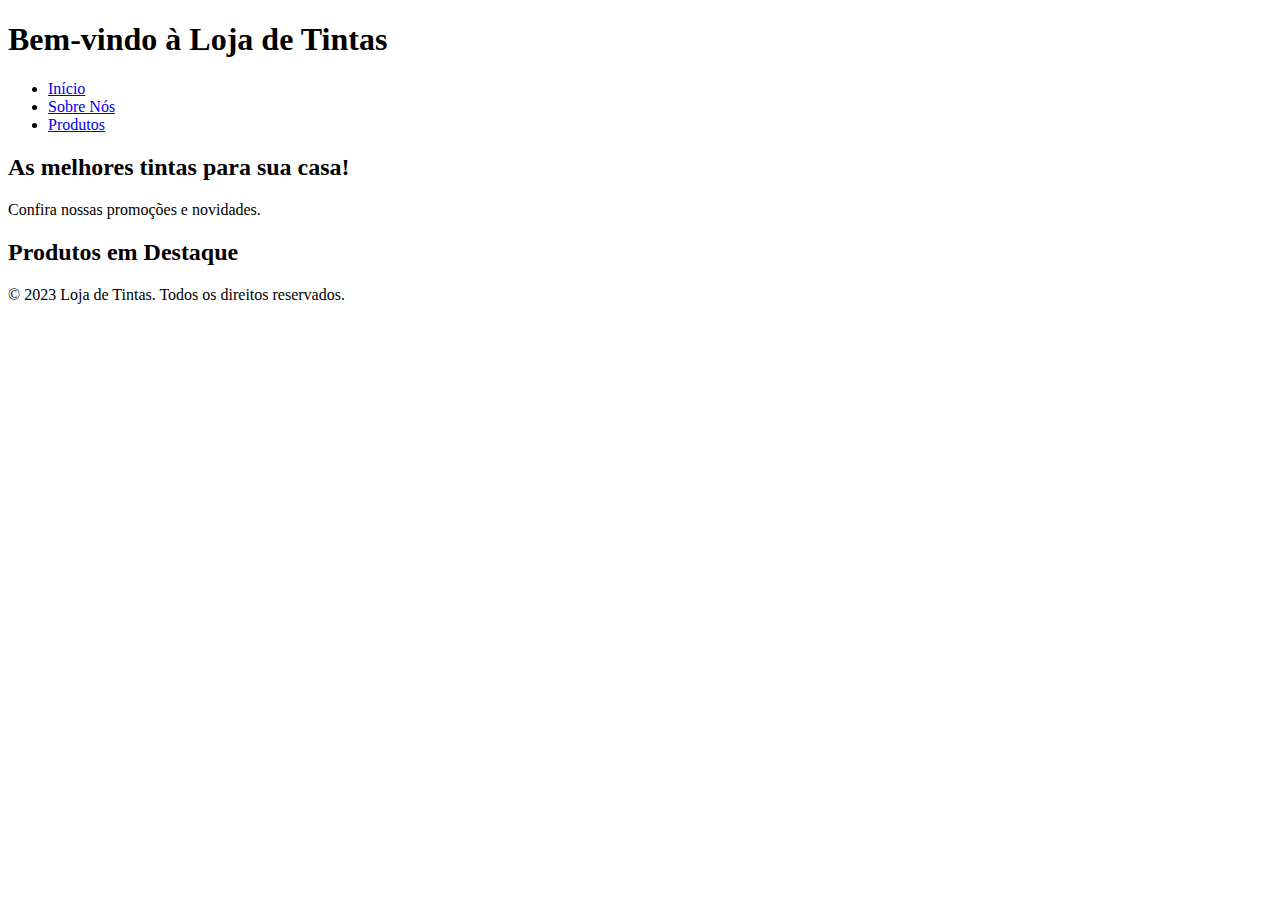
==== index.html @ 0d5a2910 "Create index.html" ====
<!DOCTYPE html>
<html lang="pt-BR">
<head>
    <meta charset="UTF-8">
    <meta name="viewport" content="width=device-width, initial-scale=1.0">
    <title>Loja de Tintas - Página Inicial</title>
    <link rel="stylesheet" href="styles.css">
</head>
<body>
    <header>
        <h1>Bem-vindo à Loja de Tintas</h1>
        <nav>
            <ul>
                <li><a href="index.html">Início</a></li>
                <li><a href="sobre.html">Sobre Nós</a></li>
                <li><a href="produtos.html">Produtos</a></li>
            </ul>
        </nav>
    </header>

    <section class="banner">
        <h2>As melhores tintas para sua casa!</h2>
        <p>Confira nossas promoções e novidades.</p>
    </section>

    <section class="destaques">
        <h2>Produtos em Destaque</h2>
        <div class="produtos-container" id="destaques"></div>
    </section>

    <footer>
        <p>&copy; 2023 Loja de Tintas. Todos os direitos reservados.</p>
    </footer>

    <script src="script.js"></script>
</body>
</html>
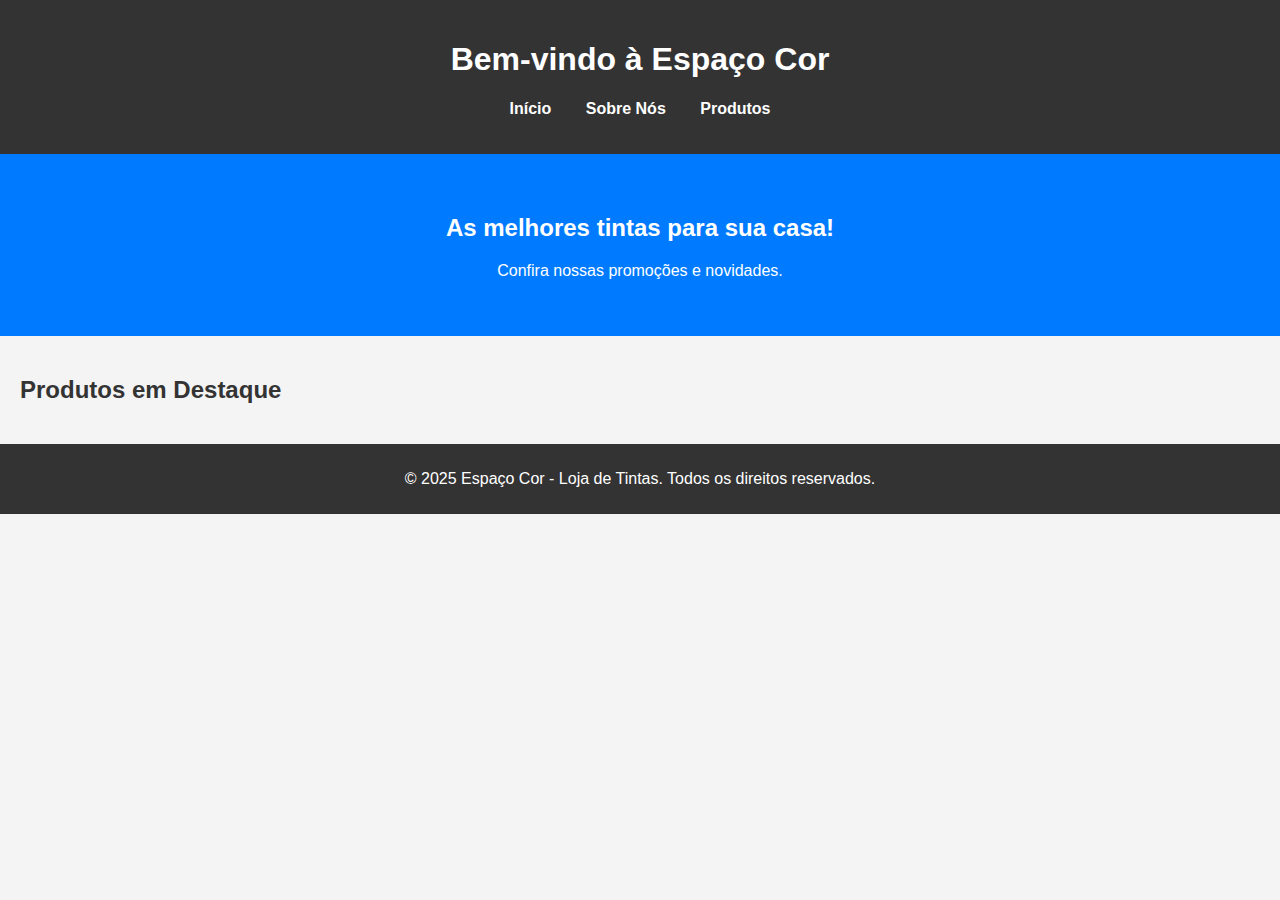
==== commit ccdaa793: "Update index.html" ====
--- a/index.html
+++ b/index.html
@@ -3,12 +3,12 @@
 <head>
     <meta charset="UTF-8">
     <meta name="viewport" content="width=device-width, initial-scale=1.0">
-    <title>Loja de Tintas - Página Inicial</title>
+    <title>Espaço Cor - Página Inicial</title>
     <link rel="stylesheet" href="styles.css">
 </head>
 <body>
     <header>
-        <h1>Bem-vindo à Loja de Tintas</h1>
+        <h1>Bem-vindo à Espaço Cor</h1>
         <nav>
             <ul>
                 <li><a href="index.html">Início</a></li>
@@ -29,7 +29,7 @@
     </section>
 
     <footer>
-        <p>&copy; 2023 Loja de Tintas. Todos os direitos reservados.</p>
+        <p>&copy; 2025 Espaço Cor - Loja de Tintas. Todos os direitos reservados.</p>
     </footer>
 
     <script src="script.js"></script>
--- a/styles.css
+++ b/styles.css
@@ -0,0 +1,152 @@
+/* Estilos Gerais */
+body {
+    font-family: Arial, sans-serif;
+    margin: 0;
+    padding: 0;
+    background-color: #f4f4f4;
+    color: #333;
+}
+
+header {
+    background-color: #333;
+    color: #fff;
+    padding: 20px 0;
+    text-align: center;
+}
+
+nav ul {
+    list-style: none;
+    padding: 0;
+}
+
+nav ul li {
+    display: inline;
+    margin: 0 15px;
+}
+
+nav ul li a {
+    color: #fff;
+    text-decoration: none;
+    font-weight: bold;
+}
+
+.banner {
+    background-color: #007BFF;
+    color: #fff;
+    padding: 40px 20px;
+    text-align: center;
+}
+
+.destaques, .filtros, .produtos {
+    padding: 20px;
+}
+
+.filtros {
+    background-color: #fff;
+    padding: 20px;
+    margin-bottom: 20px;
+    box-shadow: 0 2px 4px rgba(0, 0, 0, 0.1);
+}
+
+.filtros select, .filtros input {
+    padding: 10px;
+    margin-right: 10px;
+    border: 1px solid #ccc;
+    border-radius: 4px;
+}
+
+.produtos-container {
+    display: flex;
+    flex-wrap: wrap;
+    gap: 20px;
+}
+
+.produto {
+    background-color: #fff;
+    border: 1px solid #ddd;
+    border-radius: 8px;
+    padding: 20px;
+    width: calc(33.333% - 40px);
+    box-shadow: 0 2px 4px rgba(0, 0, 0, 0.1);
+    text-align: center;
+}
+
+.produto img {
+    max-width: 100%;
+    border-radius: 8px;
+}
+
+.produto h3 {
+    margin: 15px 0 10px;
+    font-size: 1.2em;
+}
+
+.produto p {
+    margin: 5px 0;
+    color: #555;
+}
+
+footer {
+    background-color: #333;
+    color: #fff;
+    text-align: center;
+    padding: 10px 0;
+    position: relative;
+    bottom: 0;
+    width: 100%;
+}
+.sobre {
+    padding: 20px;
+    max-width: 800px;
+    margin: 0 auto;
+    text-align: center;
+}
+
+.sobre h2 {
+    font-size: 2em;
+    margin-bottom: 20px;
+    color: #007BFF;
+}
+
+.sobre p {
+    font-size: 1.1em;
+    line-height: 1.6;
+    margin-bottom: 20px;
+    color: #555;
+}
+
+.equipe {
+    display: flex;
+    justify-content: space-around;
+    flex-wrap: wrap;
+    gap: 20px;
+    margin-top: 30px;
+}
+
+.membro {
+    background-color: #fff;
+    border: 1px solid #ddd;
+    border-radius: 8px;
+    padding: 20px;
+    width: 200px;
+    box-shadow: 0 2px 4px rgba(0, 0, 0, 0.1);
+    text-align: center;
+}
+
+.membro img {
+    width: 100px;
+    height: 100px;
+    border-radius: 50%;
+    margin-bottom: 15px;
+}
+
+.membro h3 {
+    font-size: 1.2em;
+    margin-bottom: 5px;
+    color: #333;
+}
+
+.membro p {
+    font-size: 0.9em;
+    color: #777;
+}
